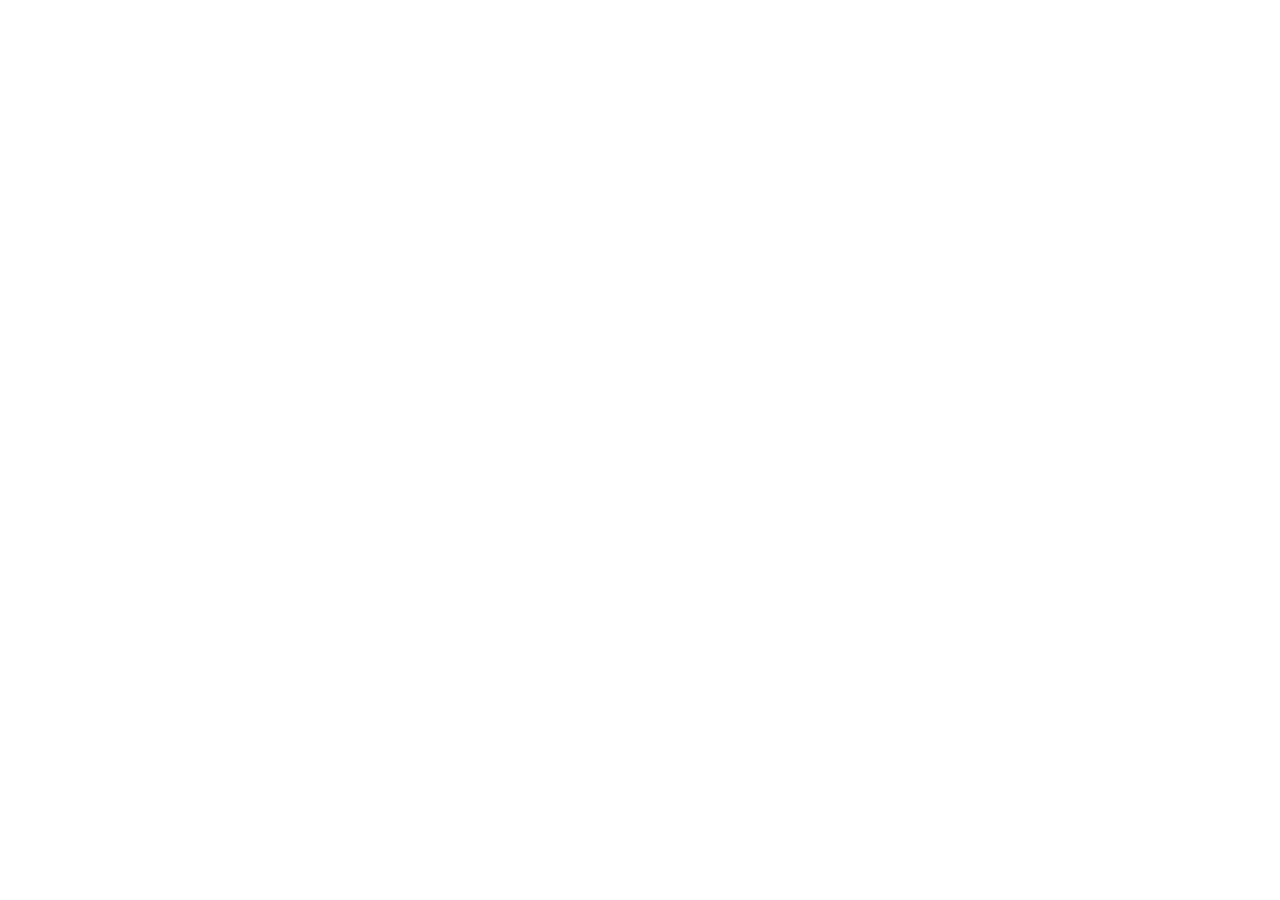
==== web/index.html @ 9740c773 "Initial commit" ====
<!DOCTYPE html>
<html>
<head>
  <!--
    If you are serving your web app in a path other than the root, change the
    href value below to reflect the base path you are serving from.

    The path provided below has to start and end with a slash "/" in order for
    it to work correctly.

    For more details:
    * https://developer.mozilla.org/en-US/docs/Web/HTML/Element/base

    This is a placeholder for base href that will be replaced by the value of
    the `--base-href` argument provided to `flutter build`.
  -->
  <base href="$FLUTTER_BASE_HREF">

  <meta charset="UTF-8">
  <meta content="IE=Edge" http-equiv="X-UA-Compatible">
  <meta name="description" content="A new Flutter project.">

  <!-- iOS meta tags & icons -->
  <meta name="mobile-web-app-capable" content="yes">
  <meta name="apple-mobile-web-app-status-bar-style" content="black">
  <meta name="apple-mobile-web-app-title" content="uom_per_app">
  <link rel="apple-touch-icon" href="icons/Icon-192.png">

  <!-- Favicon -->
  <link rel="icon" type="image/png" href="favicon.png"/>

  <title>uom_per_app</title>
  <link rel="manifest" href="manifest.json">
</head>
<body>
  <script src="flutter_bootstrap.js" async></script>
</body>
</html>
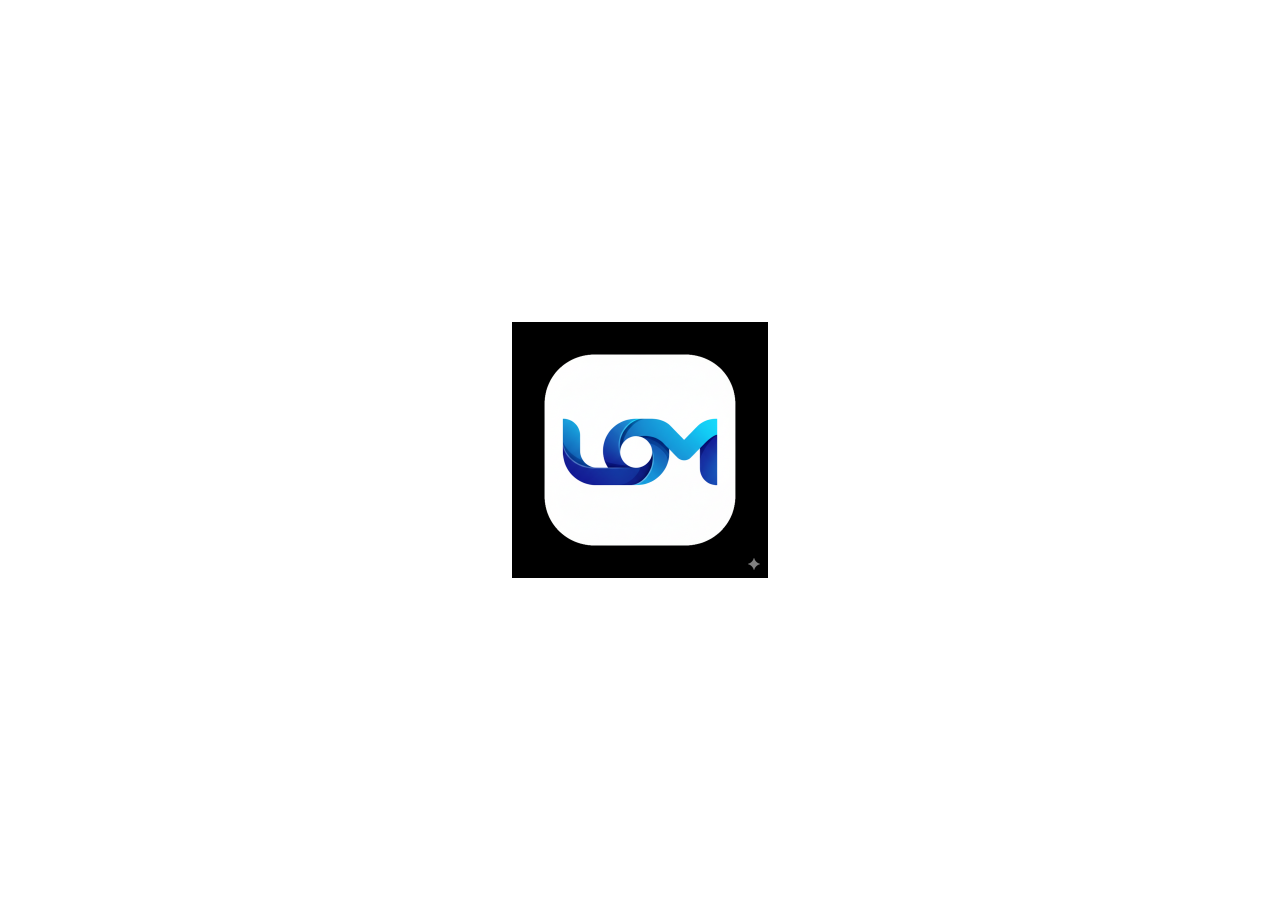
==== commit c87248c7: "Small app uom  added logo" ====
--- a/web/index.html
+++ b/web/index.html
@@ -1,6 +1,4 @@
-<!DOCTYPE html>
-<html>
-<head>
+<!DOCTYPE html><html><head>
   <!--
     If you are serving your web app in a path other than the root, change the
     href value below to reflect the base path you are serving from.
@@ -27,12 +25,84 @@
   <link rel="apple-touch-icon" href="icons/Icon-192.png">
 
   <!-- Favicon -->
-  <link rel="icon" type="image/png" href="favicon.png"/>
+  <link rel="icon" type="image/png" href="favicon.png">
 
   <title>uom_per_app</title>
   <link rel="manifest" href="manifest.json">
+  <style id="splash-screen-style">
+    html {
+      height: 100%
+    }
+
+    body {
+      margin: 0;
+      min-height: 100%;
+      background-color: #ffffff;
+          background-size: 100% 100%;
+    }
+
+    .center {
+      margin: 0;
+      position: absolute;
+      top: 50%;
+      left: 50%;
+      -ms-transform: translate(-50%, -50%);
+      transform: translate(-50%, -50%);
+    }
+
+    .contain {
+      display:block;
+      width:100%; height:100%;
+      object-fit: contain;
+    }
+
+    .stretch {
+      display:block;
+      width:100%; height:100%;
+    }
+
+    .cover {
+      display:block;
+      width:100%; height:100%;
+      object-fit: cover;
+    }
+
+    .bottom {
+      position: absolute;
+      bottom: 0;
+      left: 50%;
+      -ms-transform: translate(-50%, 0);
+      transform: translate(-50%, 0);
+    }
+
+    .bottomLeft {
+      position: absolute;
+      bottom: 0;
+      left: 0;
+    }
+
+    .bottomRight {
+      position: absolute;
+      bottom: 0;
+      right: 0;
+    }
+  </style>
+  <script id="splash-screen-script">
+    function removeSplashFromWeb() {
+      document.getElementById("splash")?.remove();
+      document.getElementById("splash-branding")?.remove();
+      document.body.style.background = "transparent";
+    }
+  </script>
+  <meta content="width=device-width, initial-scale=1.0, maximum-scale=1.0, user-scalable=no" name="viewport">
 </head>
 <body>
-  <script src="flutter_bootstrap.js" async></script>
-</body>
-</html>
+  <picture id="splash">
+      <source srcset="splash/img/light-1x.png 1x, splash/img/light-2x.png 2x, splash/img/light-3x.png 3x, splash/img/light-4x.png 4x" media="(prefers-color-scheme: light)">
+      <source srcset="splash/img/dark-1x.png 1x, splash/img/dark-2x.png 2x, splash/img/dark-3x.png 3x, splash/img/dark-4x.png 4x" media="(prefers-color-scheme: dark)">
+      <img class="center" aria-hidden="true" src="splash/img/light-1x.png" alt="">
+  </picture>
+  <script src="flutter_bootstrap.js" async=""></script>
+
+
+</body></html>
